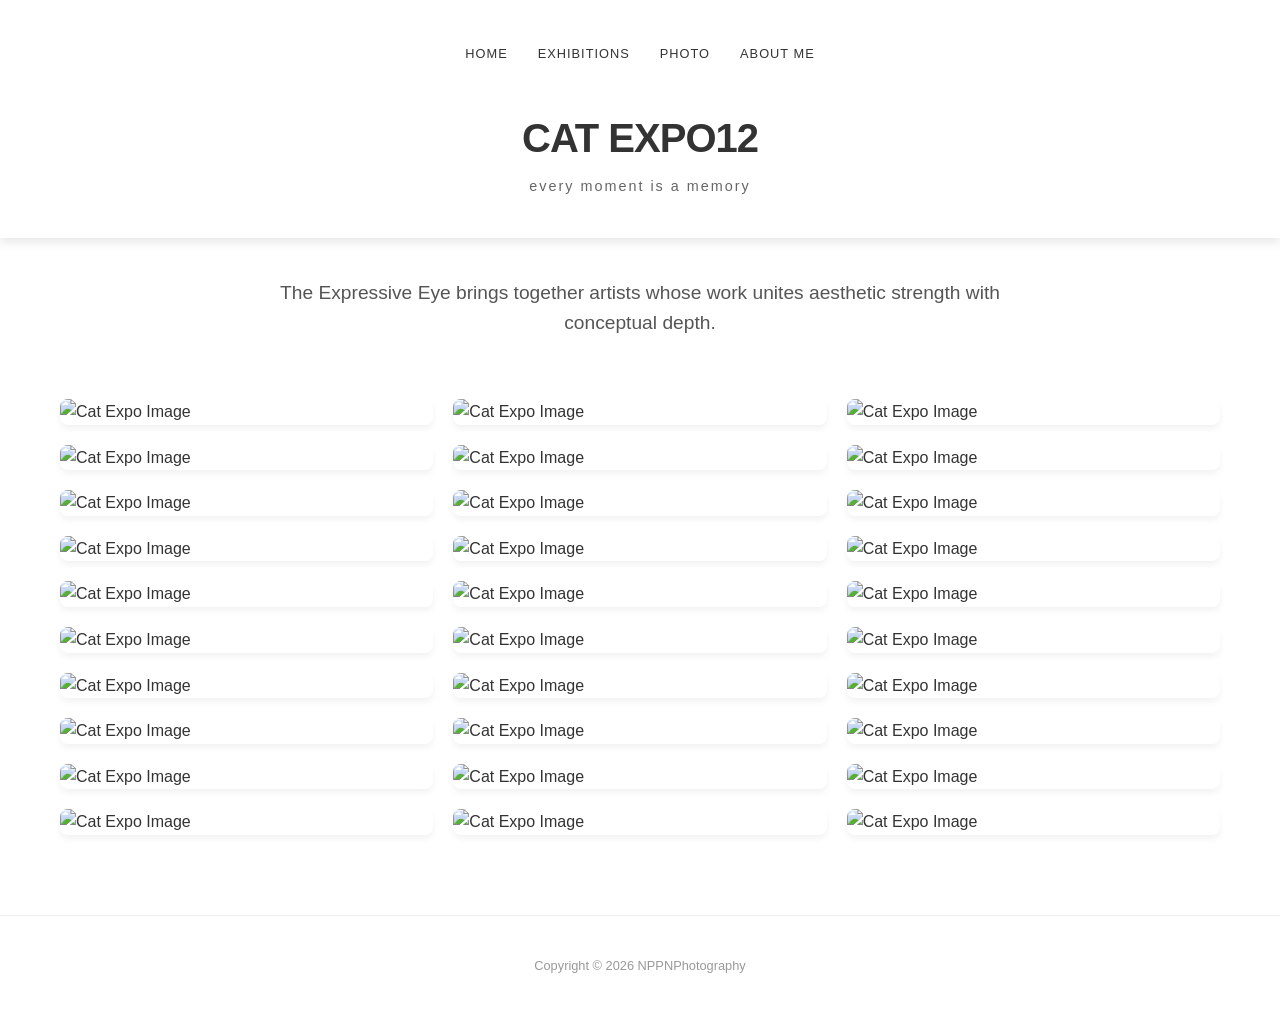
==== catexpo.html @ 0435fb9d "Add files via upload" ====
<!DOCTYPE html>
<html lang="en">
<head>
    <meta charset="UTF-8">
    <meta name="viewport" content="width=device-width, initial-scale=1.0">
    <title>CAT EXPO - NPPNPhotography</title>
    <link rel="stylesheet" href="stylecat.css">
</head>
<body>
    <header>
        <nav>
            <ul>
                <li><a href="Page.html">Home</a></li>
                <li><a href="Page.html#">Exhibitions</a></li>
                <li><a href="#">Photo</a></li>
                <li><a href="#">About ME</a></li>
            </ul>
        </nav>
        <div class="logo-container">
            <h1>CAT EXPO12</h1>
            <p>every moment is a memory</p>
        </div>
    </header>
    <main>
        <div class="gallery-info">
            <h2>The Expressive Eye brings together artists whose work unites aesthetic strength with conceptual depth.</h2>
        </div>
        <section class="image-gallery">
            <img src="image/catexpo/IMG_8333.jpg" alt="Cat Expo Image" loading="lazy">
            <img src="image/catexpo/IMG_8334.jpg" alt="Cat Expo Image" loading="lazy">
            <img src="image/catexpo/IMG_8356.jpg" alt="Cat Expo Image" loading="lazy">
            <img src="image/catexpo/IMG_8476.jpg" alt="Cat Expo Image" loading="lazy">
            <img src="image/catexpo/IMG_8533.jpg" alt="Cat Expo Image" loading="lazy">
            <img src="image/catexpo/IMG_8544.jpg" alt="Cat Expo Image" loading="lazy">
            <img src="image/catexpo/IMG_8556.jpg" alt="Cat Expo Image" loading="lazy">
            <img src="image/catexpo/IMG_8563.jpg" alt="Cat Expo Image" loading="lazy">
            <img src="image/catexpo/IMG_8574.jpg" alt="Cat Expo Image" loading="lazy">
            <img src="image/catexpo/IMG_8585.jpg" alt="Cat Expo Image" loading="lazy">
            <img src="image/catexpo/IMG_8607.jpg" alt="Cat Expo Image" loading="lazy">
            <img src="image/catexpo/IMG_8619.jpg" alt="Cat Expo Image" loading="lazy">
            <img src="image/catexpo/IMG_8629.jpg" alt="Cat Expo Image" loading="lazy">
            <img src="image/catexpo/IMG_8671.jpg" alt="Cat Expo Image" loading="lazy">
            <img src="image/catexpo/IMG_8701.jpg" alt="Cat Expo Image" loading="lazy">
            <img src="image/catexpo/IMG_8725.jpg" alt="Cat Expo Image" loading="lazy">
            <img src="image/catexpo/IMG_8830.jpg" alt="Cat Expo Image" loading="lazy">
            <img src="image/catexpo/IMG_8856.jpg" alt="Cat Expo Image" loading="lazy">
            <img src="image/catexpo/IMG_8877.jpg" alt="Cat Expo Image" loading="lazy">
            <img src="image/catexpo/IMG_8881.jpg" alt="Cat Expo Image" loading="lazy">
            <img src="image/catexpo/IMG_8894.jpg" alt="Cat Expo Image" loading="lazy">
            <img src="image/catexpo/IMG_8906.jpg" alt="Cat Expo Image" loading="lazy">
            <img src="image/catexpo/IMG_8914.jpg" alt="Cat Expo Image" loading="lazy">
            <img src="image/catexpo/IMG_8918.jpg" alt="Cat Expo Image" loading="lazy">
            <img src="image/catexpo/IMG_8919.jpg" alt="Cat Expo Image" loading="lazy">
            <img src="image/catexpo/IMG_8966.jpg" alt="Cat Expo Image" loading="lazy">
            <img src="image/catexpo/IMG_9012.jpg" alt="Cat Expo Image" loading="lazy">
            <img src="image/catexpo/IMG_9026.jpg" alt="Cat Expo Image" loading="lazy">
            <img src="image/catexpo/IMG_9072.jpg" alt="Cat Expo Image" loading="lazy">
            <img src="image/catexpo/IMG_9089.jpg" alt="Cat Expo Image" loading="lazy">
        </section>
    </main>
    <footer>
        <p>Copyright &copy; 2026 NPPNPhotography</p>
    </footer>
    <!-- Lightbox Element -->
    <div id="lightbox" class="lightbox">
        <span id="close-lightbox" class="close-lightbox">&times;</span>
        <img id="lightbox-img" class="lightbox-img" src="">
    </div>

    <script>
        const lightbox = document.getElementById('lightbox');
        const lightboxImg = document.getElementById('lightbox-img');
        const closeLightbox = document.getElementById('close-lightbox');
        const imagest = document.querySelectorAll('.image-gallery img');

        imagest.forEach(img => {
            img.style.cursor = 'pointer';
            img.addEventListener('click', () => {
                lightbox.classList.add('active');
                lightboxImg.src = img.src;
            });
        });

        closeLightbox.addEventListener('click', () => {
            lightbox.classList.remove('active');
        });

        lightbox.addEventListener('click', (e) => {
            if (e.target !== lightboxImg) {
                lightbox.classList.remove('active');
            }
        });
    </script>
</body>
</html>
---- stylecat.css ----
/* Styling adapted from main website */
* {
    margin: 0;
    padding: 0;
    box-sizing: border-box;
}

body {
    font-family: 'Inter', -apple-system, BlinkMacSystemFont, "Segoe UI", Roboto, Helvetica, Arial, sans-serif;
    color: #333;
    line-height: 1.6;
    background-color: #fff;
    -webkit-font-smoothing: antialiased;
}

/* Header & Navigation */
header {
    padding: 40px 20px;
    text-align: center;
    background-color: #fff;
    box-shadow: 0 4px 10px rgba(0, 0, 0, 0.1);
    position: sticky;
    top: 0;
    z-index: 1000;
}

nav ul {
    list-style: none;
    display: flex;
    justify-content: center;
    gap: 30px;
    margin-bottom: 40px;
}

nav a {
    text-decoration: none;
    color: #333;
    text-transform: uppercase;
    font-size: 0.8rem;
    letter-spacing: 1px;
    font-weight: 500;
    transition: color 0.3s ease;
}

nav a:hover {
    color: #888;
}

.logo-container h1 {
    font-size: 2.5rem;
    font-weight: 700;
    letter-spacing: -1px;
    margin-bottom: 5px;
    text-transform: uppercase;
}

.logo-container p {
    font-size: 0.9rem;
    color: #666;
    font-weight: 300;
    letter-spacing: 2px;
    text-transform: lowercase;
}

/* Main Content & Gallery Area */
main {
    max-width: 1200px;
    margin: 0 auto;
    padding: 20px 20px 80px;
}

.gallery-info {
    text-align: center;
    margin-bottom: 40px;
    padding: 20px 0;
}

.gallery-info h2 {
    font-size: 1.2rem;
    font-weight: 400;
    color: #555;
    max-width: 800px;
    margin: 0 auto;
}

.image-gallery {
    display: grid;
    grid-template-columns: repeat(1, 1fr); /* Mobile first */
    gap: 20px;
}

@media (min-width: 768px) {
    .image-gallery {
        grid-template-columns: repeat(2, 1fr); /* Tablet */
    }
}

@media (min-width: 1024px) {
    .image-gallery {
        grid-template-columns: repeat(3, 1fr); /* Desktop */
    }
}

.image-gallery img {
    width: 100%;
    height: auto;
    border-radius: 8px;
    box-shadow: 0 4px 6px rgba(0,0,0,0.05);
    transition: transform 0.3s ease, box-shadow 0.3s ease;
}

.image-gallery img:hover {
    transform: translateY(-5px);
    box-shadow: 0 8px 15px rgba(0,0,0,0.1);
}

/* Footer */
footer {
    text-align: center;
    padding: 40px 20px;
    border-top: 1px solid #eee;
    font-size: 0.8rem;
    color: #999;
}

/* Year Filters */
.year-filters {
    display: flex;
    justify-content: center;
    gap: 15px;
    margin-bottom: 30px;
    flex-wrap: wrap;
}

.year-btn {
    padding: 10px 20px;
    border: 2px solid #333;
    background: transparent;
    color: #333;
    font-size: 1rem;
    cursor: pointer;
    border-radius: 30px;
    transition: all 0.3s ease;
    text-transform: uppercase;
    font-weight: 500;
}

.year-btn:hover, .year-btn.active {
    background: #333;
    color: #fff;
}

/* Lightbox Styles */
.lightbox {
    display: none;
    position: fixed;
    z-index: 2000;
    left: 0;
    top: 0;
    width: 100%;
    height: 100%;
    background-color: rgba(0, 0, 0, 0.9);
    justify-content: center;
    align-items: center;
}

.lightbox.active {
    display: flex;
}

.lightbox-img {
    max-width: 90%;
    max-height: 90%;
    box-shadow: 0 0 20px rgba(0,0,0,0.5);
    border-radius: 4px;
    object-fit: contain;
}

.close-lightbox {
    position: absolute;
    top: 20px;
    right: 30px;
    color: #fff;
    font-size: 40px;
    font-weight: bold;
    cursor: pointer;
    transition: 0.3s;
}

.close-lightbox:hover {
    color: #bbb;
}
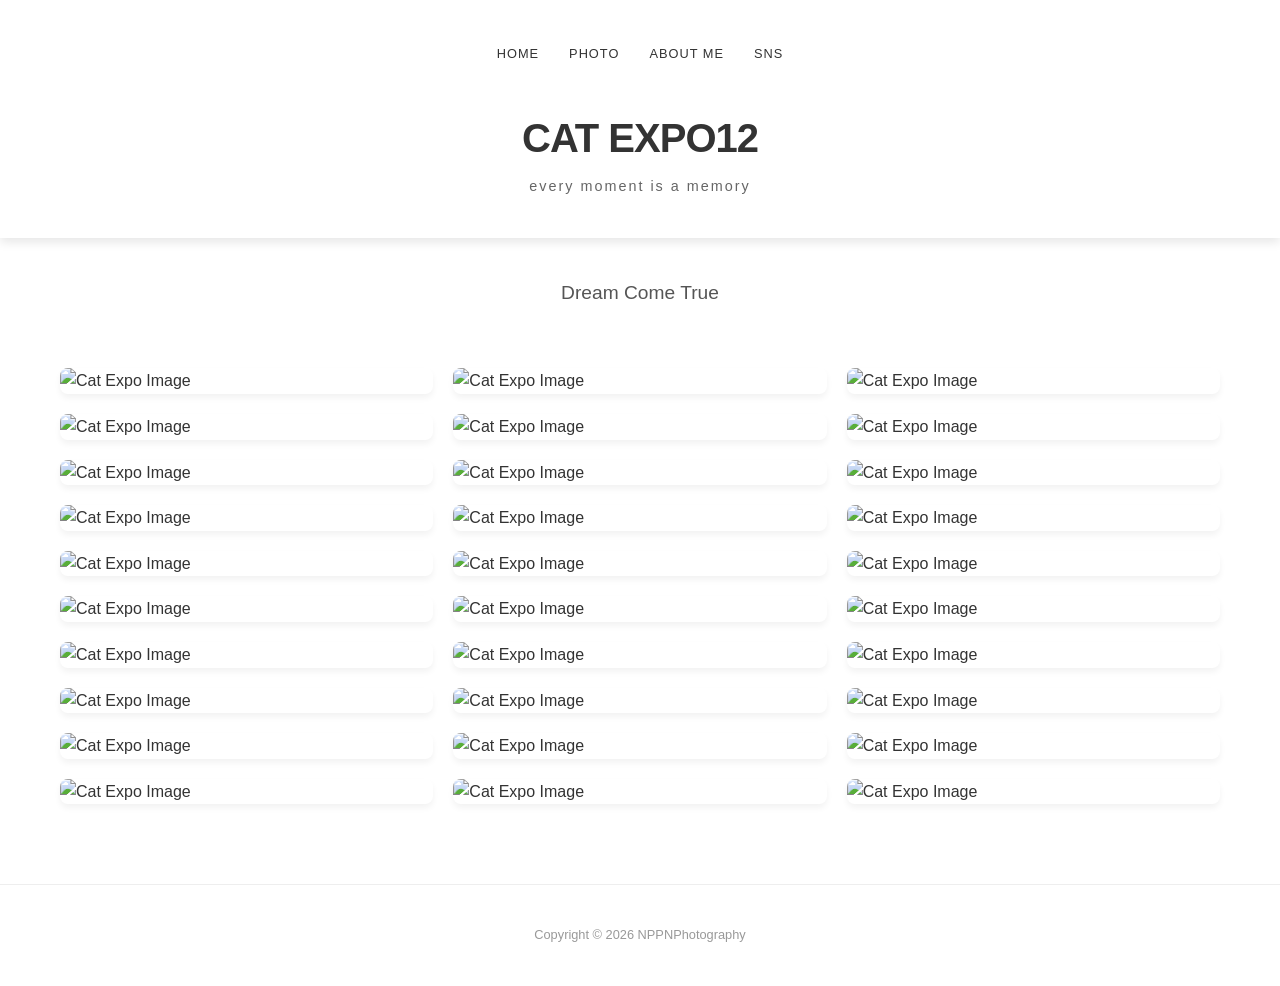
==== commit 0e9bf789: "Add files via upload" ====
--- a/catexpo.html
+++ b/catexpo.html
@@ -10,10 +10,10 @@
     <header>
         <nav>
             <ul>
-                <li><a href="Page.html">Home</a></li>
-                <li><a href="Page.html#">Exhibitions</a></li>
-                <li><a href="#">Photo</a></li>
+                <li><a href="index.html">Home</a></li>
+                <li><a href="Photo.html">Photo</a></li>
                 <li><a href="#">About ME</a></li>
+                <li><a href="social.html">SNS</a></li>
             </ul>
         </nav>
         <div class="logo-container">
@@ -23,7 +23,7 @@
     </header>
     <main>
         <div class="gallery-info">
-            <h2>The Expressive Eye brings together artists whose work unites aesthetic strength with conceptual depth.</h2>
+            <h2>Dream Come True</h2>
         </div>
         <section class="image-gallery">
             <img src="image/catexpo/IMG_8333.jpg" alt="Cat Expo Image" loading="lazy">
